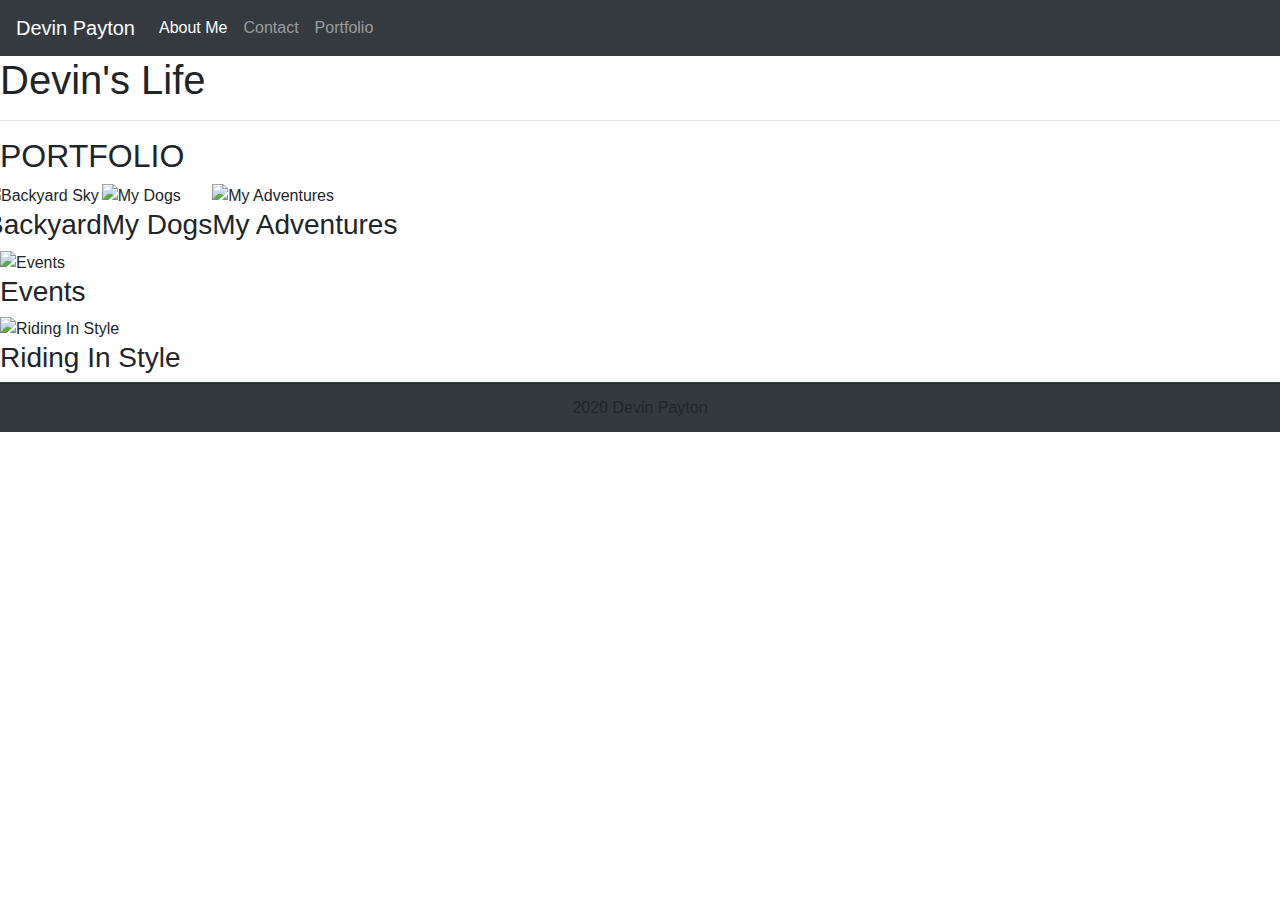
==== portfolio.html @ 8739ba7e "adding images/update html" ====
<!DOCTYPE html>
	<html lang="en">
	

	<head>
	    <meta charset="UTF-8">
	    <meta name="viewport" content="width=device-width, initial-scale=1.0">
	    <link rel="stylesheet" href="https://maxcdn.bootstrapcdn.com/bootstrap/4.0.0/css/bootstrap.min.css">
	    <link rel="stylesheet" href="index.css">
	    <title>Portfolio</title>
	</head>
	

	<body>
	    <nav class="navbar navbar-expand-lg navbar-dark bg-dark">
	        <a class="navbar-brand" href="#">Devin Payton</a>
	        <button class="navbar-toggler" data-toggle="collapse" data-target="#navbarSupportedContent"
	            aria-controls="navbarSupportedContent" aria-expanded="false" aria-label="Toggle navigation">
	            <span class="navbar-toggler-icon"></span>
	        </button>
	

	        <div class="collapse navbar-collapse" id="navbarSupportedContent">
	            <ul class="navbar-nav mr-auto">
	                <li class="nav-item active">
	                    <a class="nav-link" href="./index.html">About Me</a>
	                </li>
	                <li class="nav-item">
	                    <a class="nav-link" href="./contact.html">Contact</a>
	                </li>
	                <li class="nav-item">
	                    <a class="nav-link" href="./portfolio.html">Portfolio</a>
	

	                </li>
	            </ul>
	        </div>
	    </nav>
	    <div class="main">
	

	        <h1>Devin's Life</h1>
	        <hr>
	

	        <h2>PORTFOLIO</h2>
	

	        <div class="row">
	            <div class="column">
	                <div class="content">
	                    <img src="./Assets/Images/backyard.jpg" alt="Backyard Sky" style="width:100%">
	                    <h3>Backyard</h3>
	

	                </div>
	            </div>
	            <div class="column">
	                <div class="content">
	                    <img src="./Assets/Images/Tazz and Claire.jpg" alt="My Dogs" style="width:100%">
	                    <h3>My Dogs</h3>
	

	                </div>
	            </div>
	            <div class="column">
	                <div class="content">
	                    <img src="./Assets/Images/sedontrip2.jpg" alt="My Adventures" style="width:100%">
	                    <h3>My Adventures</h3>
	

	                </div>
	            </div>
	        </div>
	        <div class="column">
	            <div class="content">
	                <img src="./Assets/Images/batman-forever-feature.jpg" alt="Events" style="width:100%">
	                <h3>Events</h3>
	            </div>
	        </div>
	        <div class="column">
	            <div class="content">
	                <img src="./Assets/Images/batmobiles_.jpg" alt="Riding In Style" style="width:100%">
	                <h3>Riding In Style</h3>
	

	            </div>
	

	            <footer class="footer-dark bg-dark ">
	                <div class="col">
	                    
	                </div>
	                    <div class="card-footer">
	                        <div class="text-center">
	                            2020 Devin Payton
	                        </div>
	                    </div>
	

	</body>
	

	</html>
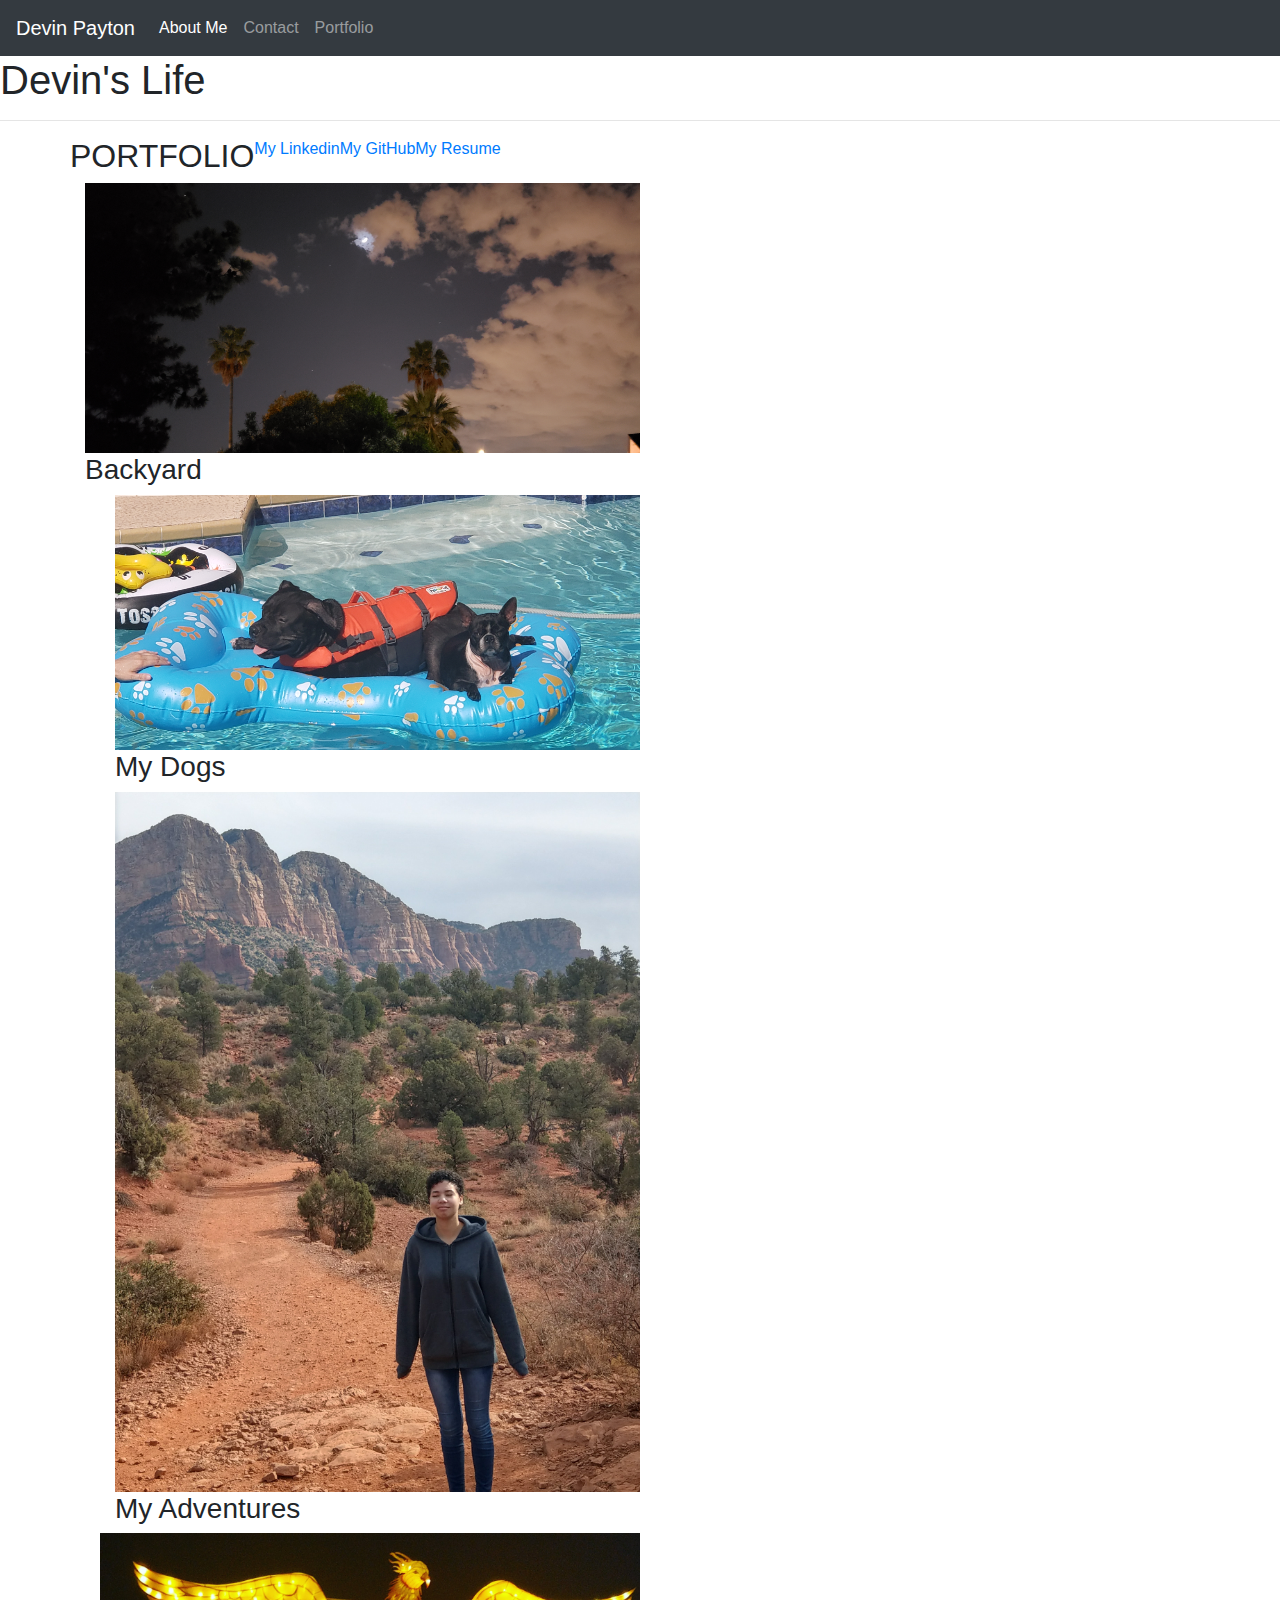
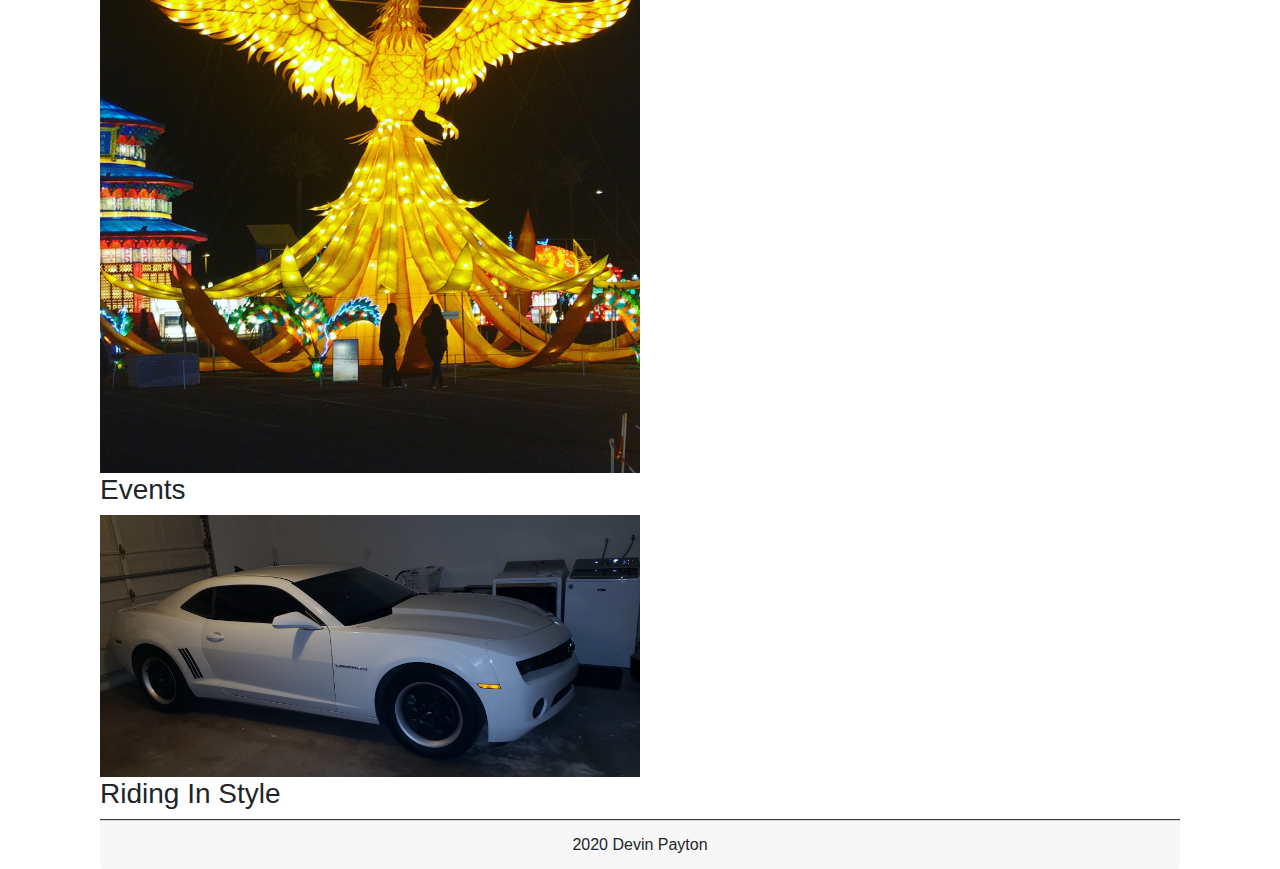
==== commit 6c494fc2: "updated html" ====
--- a/portfolio.html
+++ b/portfolio.html
@@ -1,104 +1,115 @@
 <!DOCTYPE html>
-	<html lang="en">
-	
+<html lang="en">
 
-	<head>
-	    <meta charset="UTF-8">
-	    <meta name="viewport" content="width=device-width, initial-scale=1.0">
-	    <link rel="stylesheet" href="https://maxcdn.bootstrapcdn.com/bootstrap/4.0.0/css/bootstrap.min.css">
-	    <link rel="stylesheet" href="index.css">
-	    <title>Portfolio</title>
-	</head>
-	
 
-	<body>
-	    <nav class="navbar navbar-expand-lg navbar-dark bg-dark">
-	        <a class="navbar-brand" href="#">Devin Payton</a>
-	        <button class="navbar-toggler" data-toggle="collapse" data-target="#navbarSupportedContent"
-	            aria-controls="navbarSupportedContent" aria-expanded="false" aria-label="Toggle navigation">
-	            <span class="navbar-toggler-icon"></span>
-	        </button>
-	
+<head>
+    <meta charset="UTF-8">
+    <meta name="viewport" content="width=device-width, initial-scale=1.0">
+    <link rel="stylesheet" href="https://maxcdn.bootstrapcdn.com/bootstrap/4.0.0/css/bootstrap.min.css">
+    <link rel="stylesheet" href="index.css">
+    <title>Portfolio</title>
+</head>
 
-	        <div class="collapse navbar-collapse" id="navbarSupportedContent">
-	            <ul class="navbar-nav mr-auto">
-	                <li class="nav-item active">
-	                    <a class="nav-link" href="./index.html">About Me</a>
-	                </li>
-	                <li class="nav-item">
-	                    <a class="nav-link" href="./contact.html">Contact</a>
-	                </li>
-	                <li class="nav-item">
-	                    <a class="nav-link" href="./portfolio.html">Portfolio</a>
-	
 
-	                </li>
-	            </ul>
-	        </div>
-	    </nav>
-	    <div class="main">
-	
+<body>
+    <nav class="navbar navbar-expand-lg navbar-dark bg-dark">
+        <a class="navbar-brand" href="#">Devin Payton</a>
+        <button class="navbar-toggler" data-toggle="collapse" data-target="#navbarSupportedContent"
+            aria-controls="navbarSupportedContent" aria-expanded="false" aria-label="Toggle navigation">
+            <span class="navbar-toggler-icon"></span>
+        </button>
 
-	        <h1>Devin's Life</h1>
-	        <hr>
-	
 
-	        <h2>PORTFOLIO</h2>
-	
+        <div class="collapse navbar-collapse" id="navbarSupportedContent">
+            <ul class="navbar-nav mr-auto">
+                <li class="nav-item active">
+                    <a class="nav-link" href="./index.html">About Me</a>
+                </li>
+                <li class="nav-item">
+                    <a class="nav-link" href="./contact.html">Contact</a>
+                </li>
+                <li class="nav-item">
+                    <a class="nav-link" href="./portfolio.html">Portfolio</a>
 
-	        <div class="row">
-	            <div class="column">
-	                <div class="content">
-	                    <img src="./Assets/Images/backyard.jpg" alt="Backyard Sky" style="width:100%">
-	                    <h3>Backyard</h3>
-	
 
-	                </div>
-	            </div>
-	            <div class="column">
-	                <div class="content">
-	                    <img src="./Assets/Images/Tazz and Claire.jpg" alt="My Dogs" style="width:100%">
-	                    <h3>My Dogs</h3>
-	
+                </li>
+            </ul>
+        </div>
+    </nav>
+    <div class="main">
 
-	                </div>
-	            </div>
-	            <div class="column">
-	                <div class="content">
-	                    <img src="./Assets/Images/sedontrip2.jpg" alt="My Adventures" style="width:100%">
-	                    <h3>My Adventures</h3>
-	
 
-	                </div>
-	            </div>
-	        </div>
-	        <div class="column">
-	            <div class="content">
-	                <img src="./Assets/Images/batman-forever-feature.jpg" alt="Events" style="width:100%">
-	                <h3>Events</h3>
-	            </div>
-	        </div>
-	        <div class="column">
-	            <div class="content">
-	                <img src="./Assets/Images/batmobiles_.jpg" alt="Riding In Style" style="width:100%">
-	                <h3>Riding In Style</h3>
-	
+        <h1>Devin's Life</h1>
+        <hr>
+        
+    </div>
+    <div class="container">
+        <div class="row">
+            <h2>PORTFOLIO</h2>
+            <p><a href="https://www.linkedin.com/in/devin-payton-dpayton92" target="_blank">My Linkedin </a></p>
+            <br>
+            <p>
+                <a
+                    href="/https://lh3.googleusercontent.com/fqYJHtyzZzA4vacRzeJoB93QNvA5-mvR-8UB5oVLxdYDSTpfLp_KgYD4IqVGJUgFEJo">
+                </a>
+            </p>
+            <br>
+            <p><a href="https://github.com/dpayton92">My GitHub</a>
 
-	            </div>
-	
+            </p>
+            <p><a href="https://drive.google.com/file/d/17vmoFvy-daf9TUsStchAaxV_lpcy6UUF/view?usp=sharing">My
+                    Resume</a></p>
+        </div>
 
-	            <footer class="footer-dark bg-dark ">
-	                <div class="col">
-	                    
-	                </div>
-	                    <div class="card-footer">
-	                        <div class="text-center">
-	                            2020 Devin Payton
-	                        </div>
-	                    </div>
-	
+        <div class="container">
+            <div class="row">
+                <div class="content">
+                    <img src="./Assets/Images/backyard.jpg" alt="Backyard Sky" style="width:50%">
+                    <h3>Backyard</h3>
 
-	</body>
-	
 
-	</html>
+                </div>
+            </div>
+            <div class="container">
+                <div class="content">
+                    <img src="./Assets/Images/Tazz and Claire.jpg" alt="My Dogs" style="width:50%">
+                    <h3>My Dogs</h3>
+
+
+                </div>
+            </div>
+            <div class="container">
+                <div class="content">
+                    <img src="./Assets/Images/sedonatrip2.jpg" alt="My Adventures" style="width:50%">
+                    <h3>My Adventures</h3>
+
+
+                </div>
+            </div>
+        </div>
+        <div class="container">
+            <div class="content">
+                <img src="./Assets/Images/phoenixlights.jpg" alt="Events" style="width:50%">
+                <h3>Events</h3>
+            </div>
+        </div>
+        <div class="container">
+            <div class="content">
+                <img src="./Assets/Images/mycar.jpg" alt="Riding In Style" style="width:50%">
+                <h3>Riding In Style</h3>
+
+                <footer class="footer-dark bg-dark ">
+                    <div class="col">
+                    </div>
+            </div>
+            <div class="card-footer">
+                <div class="text-center">
+                    2020 Devin Payton
+                </div>
+            </div>
+
+
+</body>
+
+
+</html>